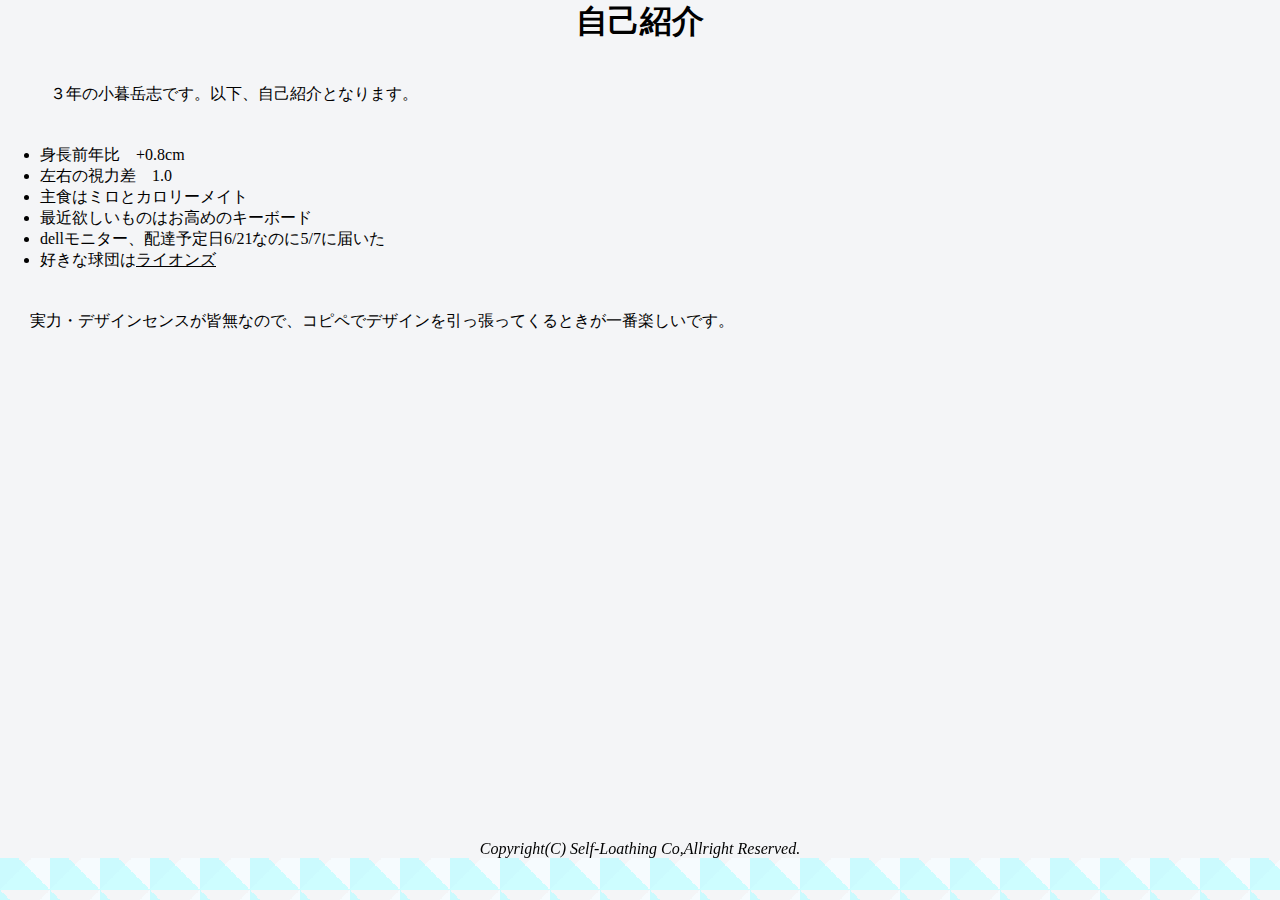
==== lv1/index.html @ f5f80bed "とりあえず4まで" ====
<!doctype html>
<html lang="ja">
<head>
<meta charset="UTF-8">
<title>レベル１、自己紹介</title>
<link href="css/style.css" rel="stylesheet" type="text/css">
</head>

<body>
<header>
    <h1>自己紹介</h1>
    <nav>
    </nav>
</header>
<div id="first">
    <p>３年の小暮岳志です。以下、自己紹介となります。</p>
</div>
<nav>
    <ul>
        <li>身長前年比　+0.8cm</li>
        <li>左右の視力差　1.0</li>
        <li>主食はミロとカロリーメイト</li>
        <li>最近欲しいものはお高めのキーボード</li>
        <li>dellモニター、配達予定日6/21なのに5/7に届いた</li>
        <li>好きな球団は<a href="https://www.seibulions.jp/">ライオンズ</a></li>
    </ul>
</nav>
<section>
<article>
    <h2></h2>
    <p>
        実力・デザインセンスが皆無なので、コピペでデザインを引っ張ってくるときが一番楽しいです。
    </p>
    <div class="slide-show">
        <img src="images\showcase.jpg" /> <!– スペーサー画像のURL –>
        <img src="images/aka.png" /> <!– 1枚目の画像のURL –>
        <img src="images/asika.jpeg" /> <!– 2枚目の画像のURL –>
        <img src="images/ginzame.jpeg" /> <!– 3枚目の画像のURL –>
    </div>
</article>
</section>
<footer>
<address>Copyright(C) Self-Loathing Co,Allright Reserved.</address>
</footer>
</body>
</html>
---- lv1/css/style.css ----
@charset "Shift_jis";

* {
    margin: 0; padding: 0;

    background-color:#F4F5F7;
    background-blend-mode: hard-light;
    color: black;
}

h1 {
    text-align: center;
}

#first {
    margin: 20px;
}

nav {
    margin: 40px;
}

p {
    margin-left: 30px;
}

div.slide-show {
    width: 640px; /* スライドショーの幅 */
    max-width: 100%; /* スマホで表示が欠けないように */
    margin: 10px auto; /* 中央揃え */
    position: relative;
}

.slide-show img {
    animation: show 12s infinite; /* 12秒のスライドショーを繰り返し */
    max-width: 100%;
    height: auto;
    opacity: 0;
    position: absolute; /* 画像を重ねて表示 */
    left: 0;
    top: 0;
}

@keyframes show {
    0% {opacity: 0}
    17% {opacity: 1}
    33% {opacity: 1}
    50% {opacity: 0}
}

.slide-show img:nth-of-type(1) {
    position: relative;
}

.slide-show img:nth-of-type(2) {
    animation-delay: 0s;
}

.slide-show img:nth-of-type(3) {
    animation-delay: 4s;
}

.slide-show img:nth-of-type(4) {
    animation-delay: 8s;
}

footer {
    position: absolute;
    text-align: center;
    bottom: 0;
    position: fixed;
    bottom: 0px;
    margin:0 auto;
    height: 60px;
    width:100%;
    background-image: linear-gradient(-135deg, transparent 50%, #6AC5F6 50%), linear-gradient(-45deg, #93D1F3 50%, transparent 50%);
    background-size: 50px 50px;
    z-index: 3;
}
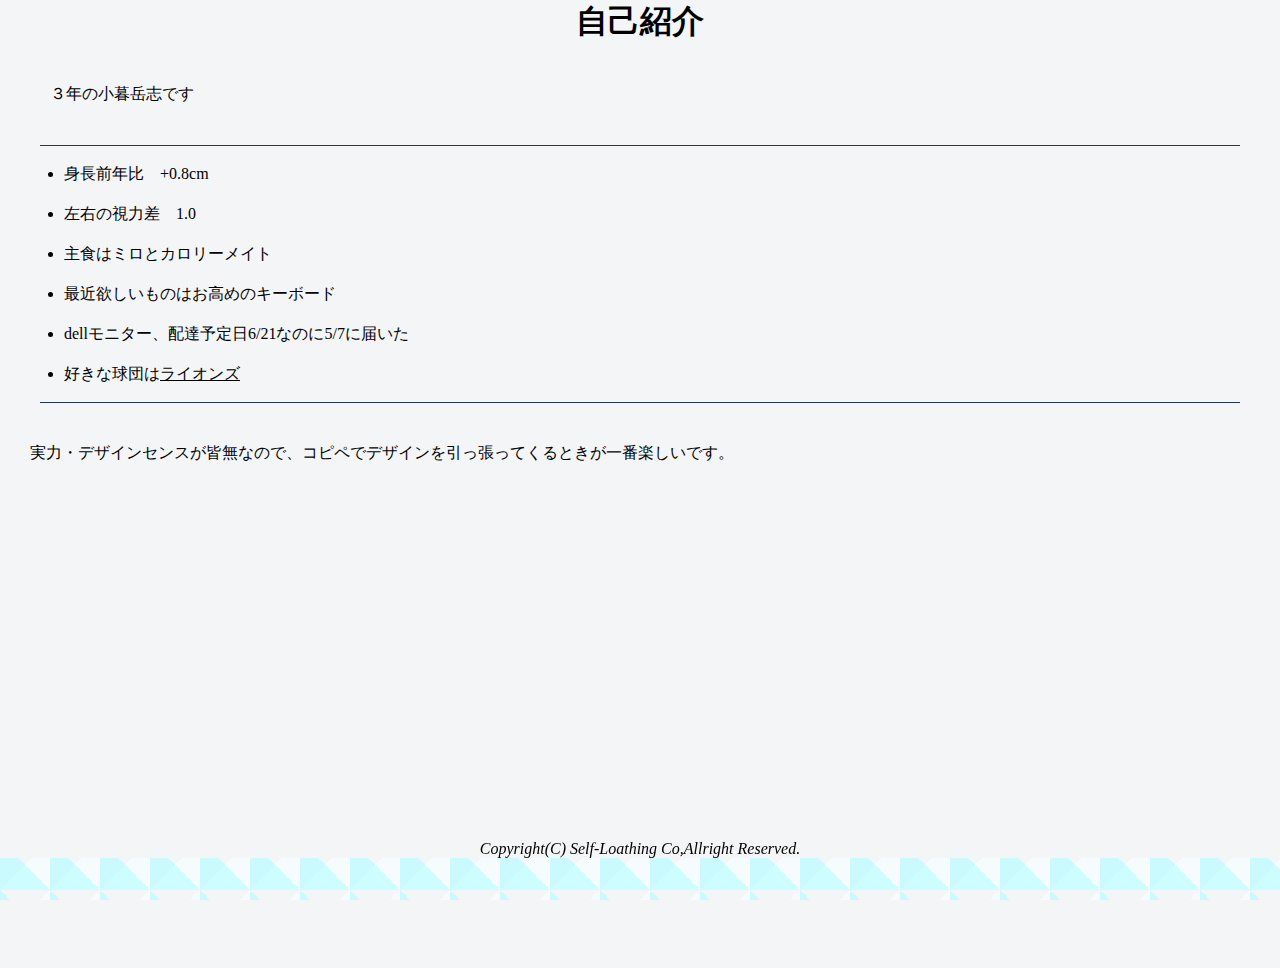
==== commit d500d28c: "ぺ" ====
--- a/lv1/index.html
+++ b/lv1/index.html
@@ -2,7 +2,7 @@
 <html lang="ja">
 <head>
 <meta charset="UTF-8">
-<title>レベル１、自己紹介</title>
+<title>レベル１</title>
 <link href="css/style.css" rel="stylesheet" type="text/css">
 </head>
 
@@ -13,7 +13,7 @@
     </nav>
 </header>
 <div id="first">
-    <p>３年の小暮岳志です。以下、自己紹介となります。</p>
+    <p>３年の小暮岳志です</p>
 </div>
 <nav>
     <ul>
--- a/lv1/css/style.css
+++ b/lv1/css/style.css
@@ -22,6 +22,18 @@
 
 p {
     margin-left: 30px;
+}
+
+ul {
+    color: #1e366a;
+    border-top: solid #1e366a 1px;/*上のボーダー*/
+    border-bottom: solid #1e366a 1px;/*下のボーダー*/
+    padding: 0.5em 0 0.5em 1.5em;
+}
+
+ul li {
+    line-height: 1.5;
+    padding: 0.5em 0;
 }
 
 div.slide-show {
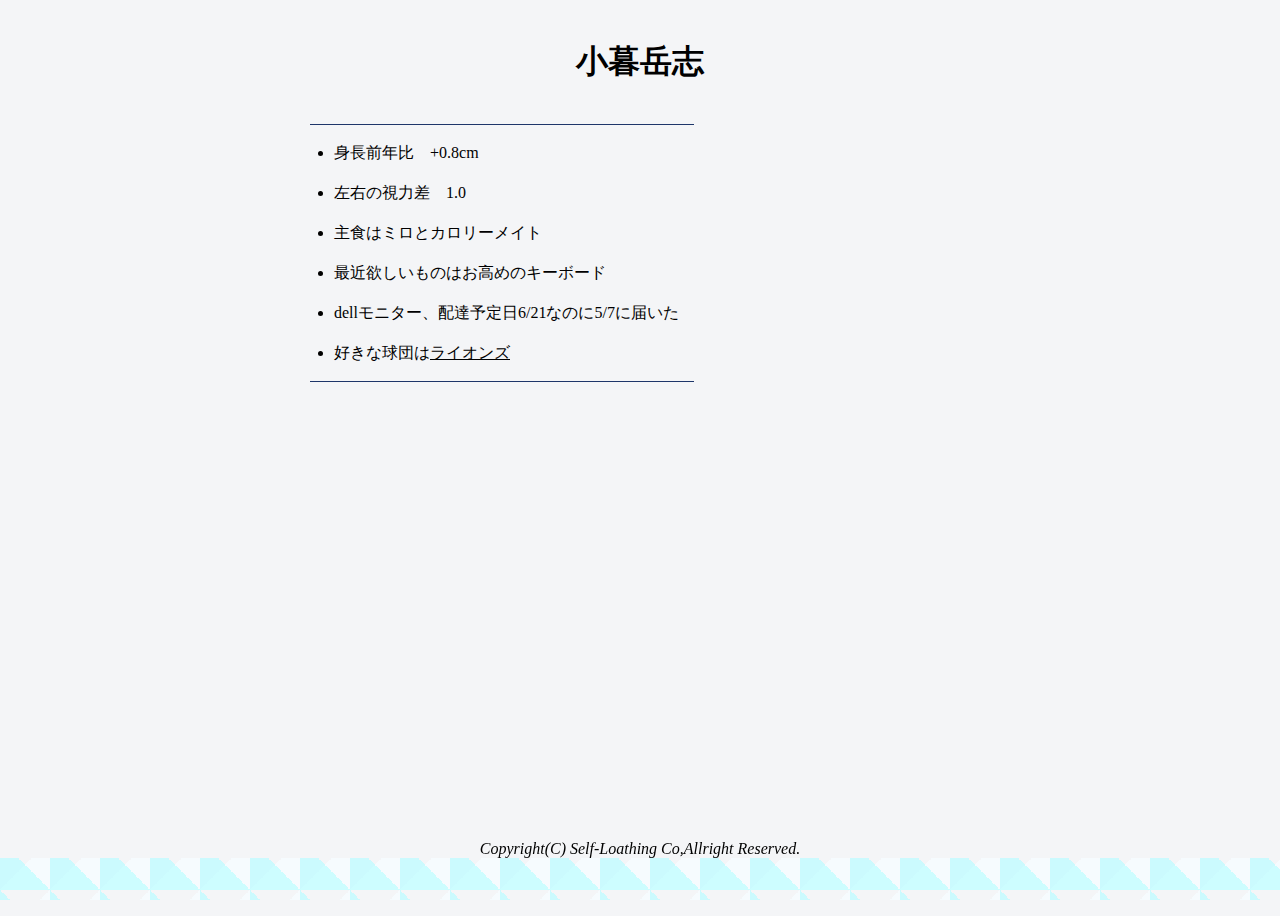
==== commit 09f45ec2: "デザインセンスどうにかしろ" ====
--- a/lv1/index.html
+++ b/lv1/index.html
@@ -8,12 +8,12 @@
 
 <body>
 <header>
-    <h1>自己紹介</h1>
+    <h1>小暮岳志</h1>
     <nav>
     </nav>
 </header>
 <div id="first">
-    <p>３年の小暮岳志です</p>
+    <p></p>
 </div>
 <nav>
     <ul>
@@ -28,9 +28,6 @@
 <section>
 <article>
     <h2></h2>
-    <p>
-        実力・デザインセンスが皆無なので、コピペでデザインを引っ張ってくるときが一番楽しいです。
-    </p>
     <div class="slide-show">
         <img src="images\showcase.jpg" /> <!– スペーサー画像のURL –>
         <img src="images/aka.png" /> <!– 1枚目の画像のURL –>
--- a/lv1/css/style.css
+++ b/lv1/css/style.css
@@ -10,6 +10,8 @@
 
 h1 {
     text-align: center;
+    margin: 40px;
+    font-family: 'Courier New', Courier, monospace;
 }
 
 #first {
@@ -25,6 +27,8 @@
 }
 
 ul {
+    width: 40vh;
+    margin-left: 30vh;
     color: #1e366a;
     border-top: solid #1e366a 1px;/*上のボーダー*/
     border-bottom: solid #1e366a 1px;/*下のボーダー*/
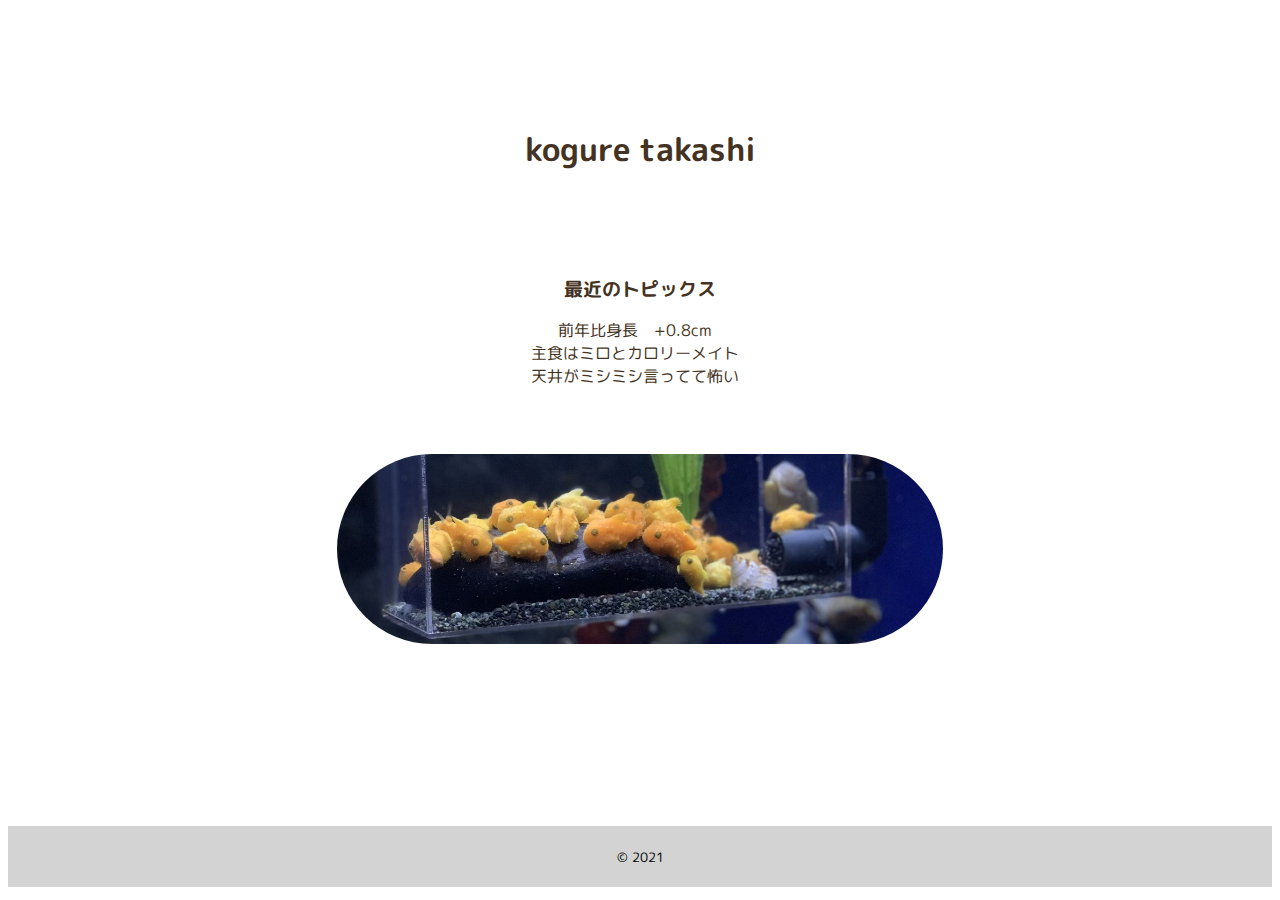
==== commit 2a8e5485: "フォルダ名総とっかえ" ====
--- a/lv1/index.html
+++ b/lv1/index.html
@@ -1,43 +1,33 @@
-<!doctype html>
+<!DOCTYPE html>
 <html lang="ja">
-<head>
-<meta charset="UTF-8">
-<title>レベル１</title>
-<link href="css/style.css" rel="stylesheet" type="text/css">
-</head>
+    <head>
+        <meta charset="utf-8">
+        <title>lv1</title>
+        <link rel="preconnect" href="https://fonts.gstatic.com">
+        <link href="https://fonts.googleapis.com/css2?family=Hachi+Maru+Pop&family=M+PLUS+Rounded+1c&display=swap" rel="stylesheet">
+        <link rel="stylesheet" href="./css/style.css">
+    </head>
 
-<body>
-<header>
-    <h1>小暮岳志</h1>
-    <nav>
-    </nav>
-</header>
-<div id="first">
-    <p></p>
-</div>
-<nav>
-    <ul>
-        <li>身長前年比　+0.8cm</li>
-        <li>左右の視力差　1.0</li>
-        <li>主食はミロとカロリーメイト</li>
-        <li>最近欲しいものはお高めのキーボード</li>
-        <li>dellモニター、配達予定日6/21なのに5/7に届いた</li>
-        <li>好きな球団は<a href="https://www.seibulions.jp/">ライオンズ</a></li>
-    </ul>
-</nav>
-<section>
-<article>
-    <h2></h2>
-    <div class="slide-show">
-        <img src="images\showcase.jpg" /> <!– スペーサー画像のURL –>
-        <img src="images/aka.png" /> <!– 1枚目の画像のURL –>
-        <img src="images/asika.jpeg" /> <!– 2枚目の画像のURL –>
-        <img src="images/ginzame.jpeg" /> <!– 3枚目の画像のURL –>
-    </div>
-</article>
-</section>
-<footer>
-<address>Copyright(C) Self-Loathing Co,Allright Reserved.</address>
-</footer>
-</body>
-</html>
+    <body>
+        <div class="contents">
+            <h1>kogure takashi</h1>
+
+            <div class="topix">
+                <h3>最近のトピックス</h3>
+                <ul class="list">
+                    <li>前年比身長　+0.8cm</li>
+                    <li>主食はミロとカロリーメイト</li>
+                    <li>天井がミシミシ言ってて怖い</li>
+                </ul>
+            </div>
+            <img src="./images/showcase.jpg">
+        </div>
+
+        <footer>
+            <div class="wrap">
+                <p><small>&copy; 2021</small></p>
+            </div>
+        </footer>
+    </body>
+
+</html>--- a/lv1/css/style.css
+++ b/lv1/css/style.css
@@ -1,95 +1,55 @@
-@charset "Shift_jis";
+@charset "UTF-8";
 
-* {
-    margin: 0; padding: 0;
+html {
+    font-size: 100%;
+    font-family: 'M PLUS Rounded 1c', sans-serif;
+}
 
-    background-color:#F4F5F7;
-    background-blend-mode: hard-light;
+body {
+    color: #432;
+}
+
+img {
+    max-width: 100%;
+    border-radius: 100px;
+    margin-top: 50px;
+    margin-bottom: 50px;
+    width: 60%;
+    height: auto;
+}
+
+h1 {
+    margin-bottom: 10%;
+}
+
+h3 {
+    margin-bottom: 0;
+}
+
+.contents {
+    text-align: center;
+    margin: 10%;
+}
+
+.list {
+    list-style: none;
+    display: inline-block;
+    width: 50%;
+}
+.list li {
+    margin-right: 50px;
+}
+
+footer {
+    background:lightgray;
+    text-align: center;
+    padding: 3px 0;
+}
+footer p {
     color: black;
 }
 
-h1 {
-    text-align: center;
-    margin: 40px;
-    font-family: 'Courier New', Courier, monospace;
+#overall {
+    margin-bottom: 40px;
 }
 
-#first {
-    margin: 20px;
-}
-
-nav {
-    margin: 40px;
-}
-
-p {
-    margin-left: 30px;
-}
-
-ul {
-    width: 40vh;
-    margin-left: 30vh;
-    color: #1e366a;
-    border-top: solid #1e366a 1px;/*上のボーダー*/
-    border-bottom: solid #1e366a 1px;/*下のボーダー*/
-    padding: 0.5em 0 0.5em 1.5em;
-}
-
-ul li {
-    line-height: 1.5;
-    padding: 0.5em 0;
-}
-
-div.slide-show {
-    width: 640px; /* スライドショーの幅 */
-    max-width: 100%; /* スマホで表示が欠けないように */
-    margin: 10px auto; /* 中央揃え */
-    position: relative;
-}
-
-.slide-show img {
-    animation: show 12s infinite; /* 12秒のスライドショーを繰り返し */
-    max-width: 100%;
-    height: auto;
-    opacity: 0;
-    position: absolute; /* 画像を重ねて表示 */
-    left: 0;
-    top: 0;
-}
-
-@keyframes show {
-    0% {opacity: 0}
-    17% {opacity: 1}
-    33% {opacity: 1}
-    50% {opacity: 0}
-}
-
-.slide-show img:nth-of-type(1) {
-    position: relative;
-}
-
-.slide-show img:nth-of-type(2) {
-    animation-delay: 0s;
-}
-
-.slide-show img:nth-of-type(3) {
-    animation-delay: 4s;
-}
-
-.slide-show img:nth-of-type(4) {
-    animation-delay: 8s;
-}
-
-footer {
-    position: absolute;
-    text-align: center;
-    bottom: 0;
-    position: fixed;
-    bottom: 0px;
-    margin:0 auto;
-    height: 60px;
-    width:100%;
-    background-image: linear-gradient(-135deg, transparent 50%, #6AC5F6 50%), linear-gradient(-45deg, #93D1F3 50%, transparent 50%);
-    background-size: 50px 50px;
-    z-index: 3;
-}
